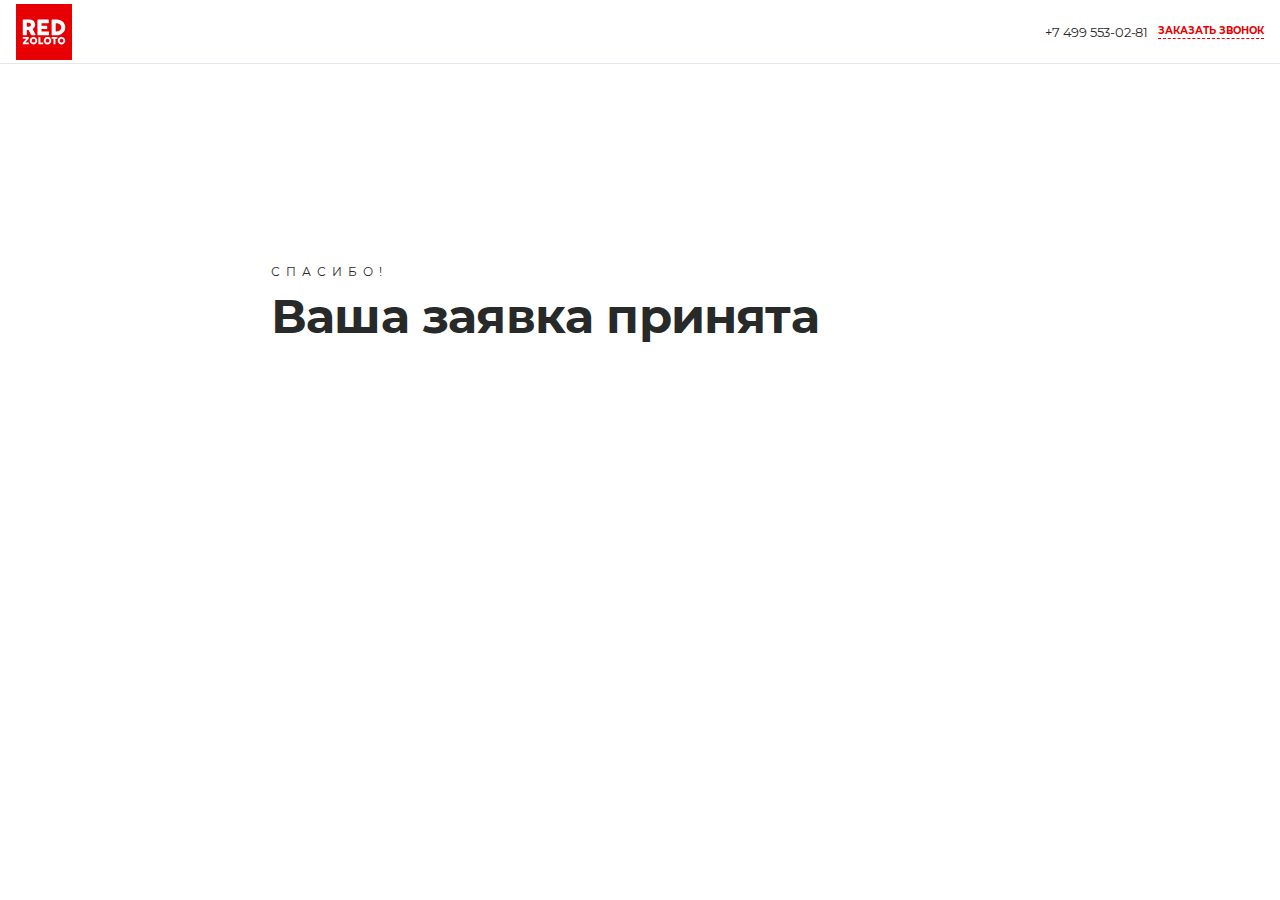
==== thanks.html @ a514e159 "project init" ====
<!DOCTYPE html>
<html lang="ru">

<head>
    <meta charset="utf-8">
    <meta name="viewport" content="width=device-width, initial-scale=1">
    <meta name="csrf-token" content="Ora6ft2cL2SmZJywSyczsuvonUngBzGaqV7rtI1G">
    <title>Index</title>

    <link rel="icon" href="images/favic.ico"/>

    <link href="css/reset.css" rel="stylesheet">
    <link href="css/fonts.css" rel="stylesheet">
    <link href="css/styles.css" rel="stylesheet">

</head>

<body>
<div class="header">
    <div class="header__left">
        <a href="#" class="main-logo">
            <img src="./images/main-logo.svg" alt="main-logo">
        </a>
    </div>
    <div class="app-call">
        <a href="#" class="app-call__number">
            +7 499 553-02-81
        </a>
        <span class="app-call__book js-feedback-toggle">Заказать звонок</span>
    </div>
</div>
<div class="success-block container">
    <p>Спасибо!</p>
    <h1>Ваша заявка принята</h1>
</div>

</body>
</html>
---- css/fonts.css ----
@font-face {
    font-family: 'Montserrat';
    font-weight: 400;
    src: url(../fonts/montserrat/Montserrat-Regular.woff) format("woff");
}

@font-face {
    font-family: 'Montserrat';
    font-weight: 500;
    src: url(../fonts/montserrat/Montserrat-Medium.woff) format("woff");
}

@font-face {
    font-family: 'Montserrat';
    font-weight: 600;
    src: url(../fonts/montserrat/Montserrat-SemiBold.woff) format("woff");
}

@font-face {
    font-family: 'Montserrat';
    font-weight: 700;
    src: url(../fonts/montserrat/Montserrat-Bold.woff) format("woff");
}

@font-face {
    font-family: 'Montserrat';
    font-weight: 900;
    src: url(../fonts/montserrat/Montserrat-ExtraBold.woff) format("woff");
}
---- css/styles.css ----
:root {
    --main-color: #e60003;
    --soft-white: #fff;
    --semi-white: #fcf7f7;
}

html, body {
    height: 100%;
}

body {
    font-family: 'Montserrat', sans-serif;
    line-height: 1.5;
}

p {
    font-size: 14px;
    line-height: 20px;
    font-weight: 500;
}

.container {
    min-width: 290px;
    width: 100%;
    max-width: 425px;
    margin: 0 auto;
    padding-left: 15px;
    padding-right: 15px;
}

.wrapper {
    min-height: 100%;
    display: flex;
    flex-direction: column;
    position: relative;
}

.content {
    display: flex;
    align-items: center;
    flex-grow: 1;
    background-color: var(--main-color);
    margin: auto;
    position: relative;
    width: 100%;
    padding-top: 24px;
    padding-bottom: 24px;
    color: var(--semi-white);
}

.content__title {
    color: var(--soft-white);
    font-size: 16px;
    font-weight: 900;
    line-height: 22px;
    margin-bottom: 8px;
}

@media (min-width: 359px) {
    .content h1 {
        font-size: 18px;
    }
}

/* header */
.header {
    flex-shrink: 0;
    display: flex;
    justify-content: space-between;
    align-items: center;
    height: 64px;
    min-width: 319px;
    padding-left: 16px;
    padding-right: 16px;
    border-bottom: 1px solid #e2e8f0;
}

.header__left {
    display: inline-flex;
    align-items: center;
}

/* footer */

.footer {
    flex-shrink: 0;
    color: #d7dbda;
    letter-spacing: -0.1px;
    font-size: 7px;
    line-height: 10px;
    margin: 10px 0;
}

.footer a {
    margin-top: 10px;
    color: inherit;
    text-decoration: underline;
}

.app-call {
    display: flex;
    flex-direction: column;
    justify-content: center;
    font-size: 12px;
}

@media (min-width: 768px) {
    .app-call {
        flex-direction: row;
        align-items: center;
    }
}

.app-call__book {
    color: var(--main-color);
    font-size: 10px;
    line-height: 14px;
    font-weight: 700;
    border-bottom: 1px dashed var(--main-color);
    cursor: pointer;
    text-transform: uppercase;
    position: relative;
}

.app-call__book:hover {
    opacity: .8;
}

.app-call__number {
    font-size: 13px;
    line-height: 16px;
    font-weight: 400;
    letter-spacing: -0.2px;
    color: #2a2928;
    margin-bottom: 2px;
}

@media (min-width: 768px) {
    .app-call__number {
        margin-right: 10px;
        margin-bottom: 0;
    }
}

/* product-block */
.product-block {
    min-height: 273px;
    background: url("../images/Ring_Diamond.png") no-repeat;
    position: relative;
    max-width: 330px;
    margin: 0 auto;
    background-size: 310px;
    background-position-x: 4px;
}

@media (min-width: 359px) {
    .product-block {
        min-height: 253px;
        background-size: 319px;
        background-position-x: 0;
    }
}

.product-block__text .p-line-through {
    text-decoration: line-through;
}

.product-block__text h1 {
    font-size: 32px;
    font-weight: 700;
    letter-spacing: -0.3px;
    line-height: 40px;
}

.product-block__text h1 span {
    font-size: 18px;
    font-weight: 900;
    line-height: 22px;
    margin-left: 5px;
}

.product-block__text h2 {
    font-size: 14px;
    font-weight: 900;
    line-height: 18px;
}

.product-block__text:first-child {
    margin-bottom: 24px;
}

.product-block__text:nth-child(3) {
    position: absolute;
    right: 0;
    bottom: 20px;
}

@media (min-width: 359px) {
    .product-block__text:nth-child(3) {
        bottom: 33px;
    }
}

/* form block */

.form {
    width: 100%;
    margin-top: 18px;
}

.form__bottom {
    display: flex;
    margin-top: 10px;
    align-items: center;
}

.form__bottom .form__btn {
    width: calc(100% - 119px);
    margin-right: 16px;
}

.form__btn {
    height: 48px;
    border: none;
    width: 100%;
    font-size: 12px;
    text-transform: uppercase;
    font-weight: 700;
    letter-spacing: -0.2px;
    background-color: var(--semi-white);
    color: var(--main-color);
    box-shadow: inset 0 -1px 0 rgba(230, 0, 3, 0.16);
    border-radius: 1px;
    position: relative;
    overflow: hidden;
    will-change: background-color, box-shadow;
    transition: background-color 200ms ease-in-out,
                box-shadow 200ms ease-in-out;
}

@media (min-width: 359px) {
    .form__btn {
        font-size: 14px;
    }
}


.form__btn:hover {
    cursor: pointer;
    box-shadow: 0 8px 8px rgba(42, 40, 40, 0.16), 0 0 8px rgba(42, 40, 40, 0.08);
}

.form__btn:hover:after {
    left: 120%;
}

.form__btn:active {
    border: 2px solid var(--main-color);
    outline: 1px solid var(--soft-white) !important;
    box-shadow: none;
}

.form__btn:after {
    background: #fff;
    content: "";
    height: 9.6875rem;
    left: -4.6875rem;
    opacity: 0.7;
    position: absolute;
    top: -50px;
    transform: rotate(
            35deg
    );
    transition: all 0.6s cubic-bezier(0.19, 1, 0.22, 1);
    width: 3.125rem;
    z-index: 1;
    animation-delay: 0.01s;
    animation-timing-function: ease-in-out;
    animation-name: radiance;
    animation-duration: 2s;
    animation-iteration-count: infinite;
}

.form__btn-close {
    display: inline-block;
    color: #736d6d;
    font-size: 16px;
    letter-spacing: -0.3px;
    line-height: 24px;
    text-decoration: underline;
    margin-top: 24px;
    cursor: pointer;
}

.form__input-field {
    position: relative;
}

.input {
    color: #fff;
    width: 100%;
    height: 48px;
    padding-left: 12px;
    padding-right: 12px;
    border-radius: 1px;
    border: 1px solid var(--semi-white);
    font-size: 14px;
    font-weight: 400;
    line-height: 24px;
    background-color: transparent;
}

.input::placeholder {
    opacity: 0;
}

.input:hover {
    border-color: #f2f3f3;
}

.input:disabled {
    border-color: rgba(242, 243, 243, .5);
}

.input:disabled + .input-text {
    color: rgba(242, 243, 243, .5);
}

.input:not(:placeholder-shown), .input:focus {
    padding-top: 14px;
}

.input:not(:placeholder-shown) + .input-text,
.input:focus + .input-text {
    font-size: 12px;
    line-height: 12px;
    top: 6px;
}

.input-text {
    position: absolute;
    top: 12px;
    left: 12px;
    pointer-events: none;
    font-size: 14px;
    line-height: 24px;
    color: var(--semi-white);
    transition: all 200ms ease-in-out;
}

/*
.input-error .input, .input-error .input:hover {
    background-color: var(--soft-white);
}

.input-error .input {
    color: #2a2928;
}

.input-error .input-text {
    color: #dc1414;
}
*/



.modal-view {
    display: none;
    padding: .9rem;
    width: 100%;
    position: fixed;
    top: 0;
    bottom: 0;
    left: 0;
    right: 0;
    background: #fff;
    z-index: 10;
}

.modal-view .container {
    padding: 0;
}

.modal-view.modal-view--open {
    display: flex;
    flex-direction: column;
    justify-content: center;
}

.modal-view .modal-view-form {
    display: flex;
    flex-direction: column;
    align-items: center;
    justify-content: center;
}

.modal-view .modal-view-close {
    position: absolute;
    cursor: pointer;
}

.modal-view h1 {
    color: #282a29;
    font-size: 28px;
    font-weight: 700;
    line-height: 38px;
    letter-spacing: -0.3px;
}

@media (min-width: 359px) {
    .modal-view h1 {
        font-size: 32px;
        line-height: 40px;
    }
}

.modal-view .modal-view-close {
    top: 10px;
    right: 10px;
}

.modal-view__form {
    margin-top: 31px;
}

.modal-view__form .input {
    color: #282a29;
    font-size: 18px;
    border-color: #dbd7d7;
    height: 56px;
}

.modal-view__form .input-text {
    font-size: 18px;
    color: #a7a0a0;
    top: 16px;
}

.modal-view__form .input:not(:placeholder-shown), .modal-view__form .input:focus {
    padding-top: 16px;
}

.modal-view__form .input:not(:placeholder-shown) + .input-text,
.modal-view__form .input:focus + .input-text {
    top: 8px;
}

.modal-view__form .form__btn {
    height: 56px;
    margin-top: 16px;
    background-color: var(--main-color);
    color: #f8f6f6;
    box-shadow: 0 8px 8px rgba(230, 0, 3, 0.16), 0 0 8px rgba(230, 0, 3, 0.08);
}

.modal-view__form .form__btn:after {
    opacity: .2;
}

.modal-view__form .form__btn:active {
    border: 1px solid var(--soft-white);
    outline: 2px solid rgba(230, 0, 3, 0.32) !important;
    box-shadow: none;
}

.modal-view__form .error_alert {
    border: 1px solid red;
    bottom: -.5rem;
}

/* success block */

.success-block {
    margin: 200px auto;
    color: #282a29;
    padding-left: 68px;
}

.success-block p {
    font-size: 12px;
    font-weight: 400;
    letter-spacing: 6px;
    line-height: 16px;
    text-transform: uppercase;
    margin-bottom: 8px;
}

.success-block h1 {
    font-size: 32px;
    font-weight: 700;
    letter-spacing: -0.8px;
    line-height: 40px;
}

/* error block */
.error_wrapper {
    position: relative;
    width: 100%;
    max-width: 25.875rem;
}

.error_alert {
    font-size: 10px;
    text-transform: uppercase;
    color: red;
    position: absolute;
    z-index: 10;
    background-color: #fff;
    right: .5rem;
    bottom: -.4rem;
    padding: 3px;
    line-height: 8px;
    border-radius: 1px;
}

@media (min-width: 768px) {
    .success-block {
        padding-left: 15px;
    }

    .success-block.container {
        max-width: 768px;
    }

    .success-block h1 {
        font-size: 48px;
        font-weight: 700;
        letter-spacing: -0.8px;
        line-height: 56px;
    }
}

@keyframes radiance {
    0% {
        left: -30px;
        margin-left: 0;
    }

    30% {
        left: 110%;
        margin-left: 80px;
    }

    100% {
        left: 110%;
        margin-left: 80px;
    }
}
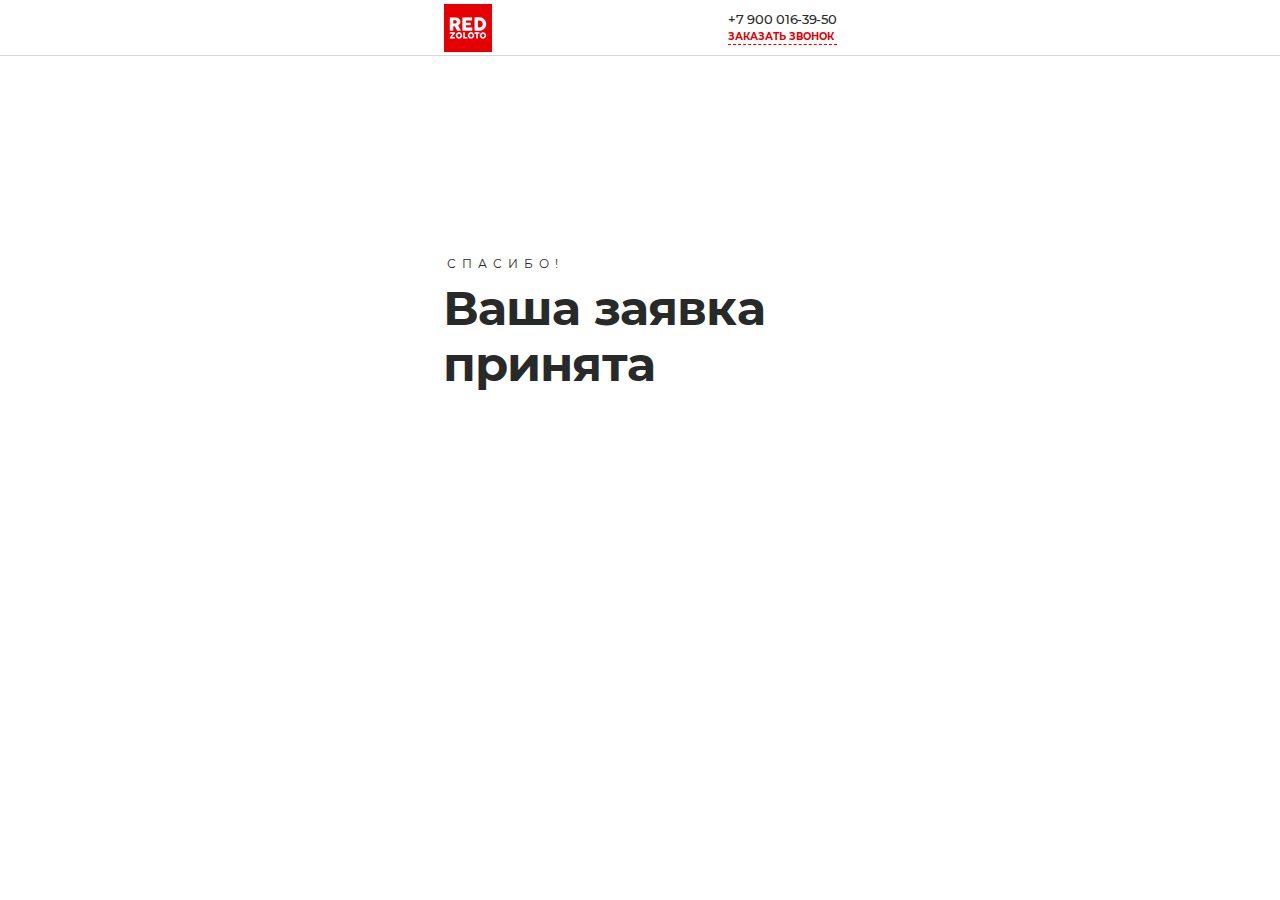
==== commit a001ccb9: "added fixes in 'thanks.html'" ====
--- a/thanks.html
+++ b/thanks.html
@@ -17,16 +17,18 @@
 
 <body>
 <div class="header">
-    <div class="header__left">
-        <a href="#" class="main-logo">
-            <img src="./images/main-logo.svg" alt="main-logo">
-        </a>
-    </div>
-    <div class="app-call">
-        <a href="#" class="app-call__number">
-            +7 499 553-02-81
-        </a>
-        <span class="app-call__book js-feedback-toggle">Заказать звонок</span>
+    <div class="header__items container">
+        <div class="header__left">
+            <a href="https://redzoloto.ru/" class="main-logo">
+                <img src="./images/main-logo.svg" alt="main-logo">
+            </a>
+        </div>
+        <div class="app-call">
+            <a href="#" class="app-call__number">
+                +7 900 016-39-50
+            </a>
+            <span class="app-call__book js-feedback-toggle">Заказать звонок</span>
+        </div>
     </div>
 </div>
 <div class="success-block container">
--- a/css/styles.css
+++ b/css/styles.css
@@ -1,7 +1,7 @@
 :root {
     --main-color: #e60003;
     --soft-white: #fff;
-    --semi-white: #fcf7f7;
+    --semi-white: #f8f6f6;
 }
 
 html, body {
@@ -24,8 +24,8 @@
     width: 100%;
     max-width: 425px;
     margin: 0 auto;
-    padding-left: 15px;
-    padding-right: 15px;
+    padding-left: 16px;
+    padding-right: 16px;
 }
 
 .wrapper {
@@ -36,48 +36,84 @@
 }
 
 .content {
+    margin: auto;
+    position: relative;
+    width: 100%;
+    padding-top: 8px;
+    padding-bottom: 8px;
+}
+
+.content__items {
     display: flex;
-    align-items: center;
-    flex-grow: 1;
-    background-color: var(--main-color);
-    margin: auto;
-    position: relative;
-    width: 100%;
-    padding-top: 24px;
-    padding-bottom: 24px;
-    color: var(--semi-white);
-}
-
-.content__title {
-    color: var(--soft-white);
-    font-size: 16px;
-    font-weight: 900;
-    line-height: 22px;
-    margin-bottom: 8px;
-}
-
-@media (min-width: 359px) {
-    .content h1 {
-        font-size: 18px;
+    justify-content: space-between;
+    color: #2a2828;
+}
+
+.content__left {
+    max-width: 94px;
+}
+
+.content__right {
+    max-width: 188px;
+}
+
+@media (min-width: 359px) {
+    .content__right {
+        max-width: calc(100% - 112px);
     }
 }
 
 /* header */
 .header {
-    flex-shrink: 0;
+    height: 56px;
+    border-bottom: 1px solid #dbd7d7;
+}
+
+.header__items {
     display: flex;
     justify-content: space-between;
     align-items: center;
-    height: 64px;
-    min-width: 319px;
-    padding-left: 16px;
-    padding-right: 16px;
-    border-bottom: 1px solid #e2e8f0;
+    padding-top: 4px;
+    padding-bottom: 4px;
 }
 
 .header__left {
     display: inline-flex;
     align-items: center;
+}
+
+/* products-catalog */
+
+.products-catalog a {
+    color: #2a2828;
+}
+
+.products-catalog__item:not(:last-child) {
+    margin-bottom: 2px;
+}
+
+.products-catalog__img {
+    width: 62px;
+}
+
+@media (min-width: 359px) {
+    .products-catalog__img {
+        width: 72px;
+    }
+}
+
+.products-catalog__title {
+    color: inherit;
+    font-size: 13px;
+    font-weight: 700;
+    line-height: 13px;
+}
+
+.products-catalog__price {
+    color: inherit;
+    font-size: 13px;
+    font-weight: 400;
+    line-height: 13px;
 }
 
 /* footer */
@@ -104,13 +140,6 @@
     font-size: 12px;
 }
 
-@media (min-width: 768px) {
-    .app-call {
-        flex-direction: row;
-        align-items: center;
-    }
-}
-
 .app-call__book {
     color: var(--main-color);
     font-size: 10px;
@@ -129,75 +158,76 @@
 .app-call__number {
     font-size: 13px;
     line-height: 16px;
-    font-weight: 400;
-    letter-spacing: -0.2px;
+    font-weight: 500;
+    letter-spacing: -0.3px;
     color: #2a2928;
-    margin-bottom: 2px;
-}
-
-@media (min-width: 768px) {
-    .app-call__number {
-        margin-right: 10px;
-        margin-bottom: 0;
-    }
+    margin-bottom: 3px;
 }
 
 /* product-block */
 .product-block {
-    min-height: 273px;
-    background: url("../images/Ring_Diamond.png") no-repeat;
-    position: relative;
-    max-width: 330px;
-    margin: 0 auto;
-    background-size: 310px;
-    background-position-x: 4px;
-}
-
-@media (min-width: 359px) {
-    .product-block {
-        min-height: 253px;
-        background-size: 319px;
-        background-position-x: 0;
-    }
-}
-
-.product-block__text .p-line-through {
-    text-decoration: line-through;
-}
-
-.product-block__text h1 {
-    font-size: 32px;
-    font-weight: 700;
+    position: relative;
+}
+
+.product-block p {
+    font-size: 11px;
+    font-weight: 400;
+    font-style: normal;
+    letter-spacing: normal;
+    line-height: 18px;
+}
+
+@media (min-width: 359px) {
+    .product-block p {
+        font-size: 13px;
+        line-height: 20px;
+    }
+}
+
+.product-block__img {
+    max-width: 100%;
+    margin-bottom: 11px;
+}
+
+.product-block__subtitle {
+    color: #e60003;
+    font-size: 12px;
+    font-weight: 700;
+    line-height: 13px;
+    position: absolute;
+    top: 26px;
+    right: 25px;
+}
+
+@media (min-width: 359px) {
+    .product-block__subtitle {
+        font-size: 13px;
+        top: 33px;
+    }
+}
+
+.product-block__subtitle span {
+    font-weight: 400;
+    font-size: inherit;
+    line-height: inherit;
+    color: inherit;
+    display: block;
+    margin-top: 3px;
+}
+
+.product-block__title {
+    font-size: 28px;
+    font-weight: 700;
+    font-style: normal;
     letter-spacing: -0.3px;
-    line-height: 40px;
-}
-
-.product-block__text h1 span {
-    font-size: 18px;
-    font-weight: 900;
-    line-height: 22px;
-    margin-left: 5px;
-}
-
-.product-block__text h2 {
-    font-size: 14px;
-    font-weight: 900;
-    line-height: 18px;
-}
-
-.product-block__text:first-child {
-    margin-bottom: 24px;
-}
-
-.product-block__text:nth-child(3) {
-    position: absolute;
-    right: 0;
-    bottom: 20px;
-}
-
-@media (min-width: 359px) {
-    .product-block__text:nth-child(3) {
-        bottom: 33px;
+    line-height: 36px;
+    margin-bottom: 8px;
+}
+
+@media (min-width: 359px) {
+    .product-block__title {
+        font-size: 32px;
+        line-height: 40px;
     }
 }
 
@@ -205,18 +235,16 @@
 
 .form {
     width: 100%;
-    margin-top: 18px;
+    margin-top: 16px;
 }
 
 .form__bottom {
-    display: flex;
     margin-top: 10px;
-    align-items: center;
-}
-
-.form__bottom .form__btn {
-    width: calc(100% - 119px);
-    margin-right: 16px;
+}
+
+.form__bottom p {
+    margin-top: 16px;
+    font-weight: 400;
 }
 
 .form__btn {
@@ -227,15 +255,15 @@
     text-transform: uppercase;
     font-weight: 700;
     letter-spacing: -0.2px;
-    background-color: var(--semi-white);
-    color: var(--main-color);
-    box-shadow: inset 0 -1px 0 rgba(230, 0, 3, 0.16);
+    background-color: var(--main-color);
+    color: var(--semi-white);
     border-radius: 1px;
     position: relative;
     overflow: hidden;
     will-change: background-color, box-shadow;
     transition: background-color 200ms ease-in-out,
-                box-shadow 200ms ease-in-out;
+    box-shadow 200ms ease-in-out;
+    box-shadow: inset 0 -1px 0 rgba(0, 0, 0, 0.16), 0 8px 8px rgba(230, 0, 3, 0.16), 0 0 8px rgba(230, 0, 3, 0.08);
 }
 
 @media (min-width: 359px) {
@@ -297,13 +325,13 @@
 }
 
 .input {
-    color: #fff;
+    color: #282a29;
     width: 100%;
     height: 48px;
     padding-left: 12px;
     padding-right: 12px;
     border-radius: 1px;
-    border: 1px solid var(--semi-white);
+    border: 1px solid #dbd7d7;
     font-size: 14px;
     font-weight: 400;
     line-height: 24px;
@@ -344,8 +372,14 @@
     pointer-events: none;
     font-size: 14px;
     line-height: 24px;
-    color: var(--semi-white);
+    color: #a7a0a0;
     transition: all 200ms ease-in-out;
+}
+
+@media (min-width: 359px) {
+    .input-text {
+        font-size: 18px;
+    }
 }
 
 /*
@@ -361,7 +395,6 @@
     color: #dc1414;
 }
 */
-
 
 
 .modal-view {
@@ -424,7 +457,6 @@
 }
 
 .modal-view__form .input {
-    color: #282a29;
     font-size: 18px;
     border-color: #dbd7d7;
     height: 56px;
@@ -448,9 +480,6 @@
 .modal-view__form .form__btn {
     height: 56px;
     margin-top: 16px;
-    background-color: var(--main-color);
-    color: #f8f6f6;
-    box-shadow: 0 8px 8px rgba(230, 0, 3, 0.16), 0 0 8px rgba(230, 0, 3, 0.08);
 }
 
 .modal-view__form .form__btn:after {
@@ -464,7 +493,8 @@
 }
 
 .modal-view__form .error_alert {
-    border: 1px solid red;
+    font-size: 10px;
+    line-height: 9px;
     bottom: -.5rem;
 }
 
@@ -483,6 +513,7 @@
     line-height: 16px;
     text-transform: uppercase;
     margin-bottom: 8px;
+    padding-left: 4px;
 }
 
 .success-block h1 {
@@ -500,7 +531,7 @@
 }
 
 .error_alert {
-    font-size: 10px;
+    font-size: 8px;
     text-transform: uppercase;
     color: red;
     position: absolute;
@@ -509,17 +540,14 @@
     right: .5rem;
     bottom: -.4rem;
     padding: 3px;
-    line-height: 8px;
+    line-height: 5px;
     border-radius: 1px;
+    border: 1px solid red;
 }
 
 @media (min-width: 768px) {
     .success-block {
         padding-left: 15px;
-    }
-
-    .success-block.container {
-        max-width: 768px;
     }
 
     .success-block h1 {
